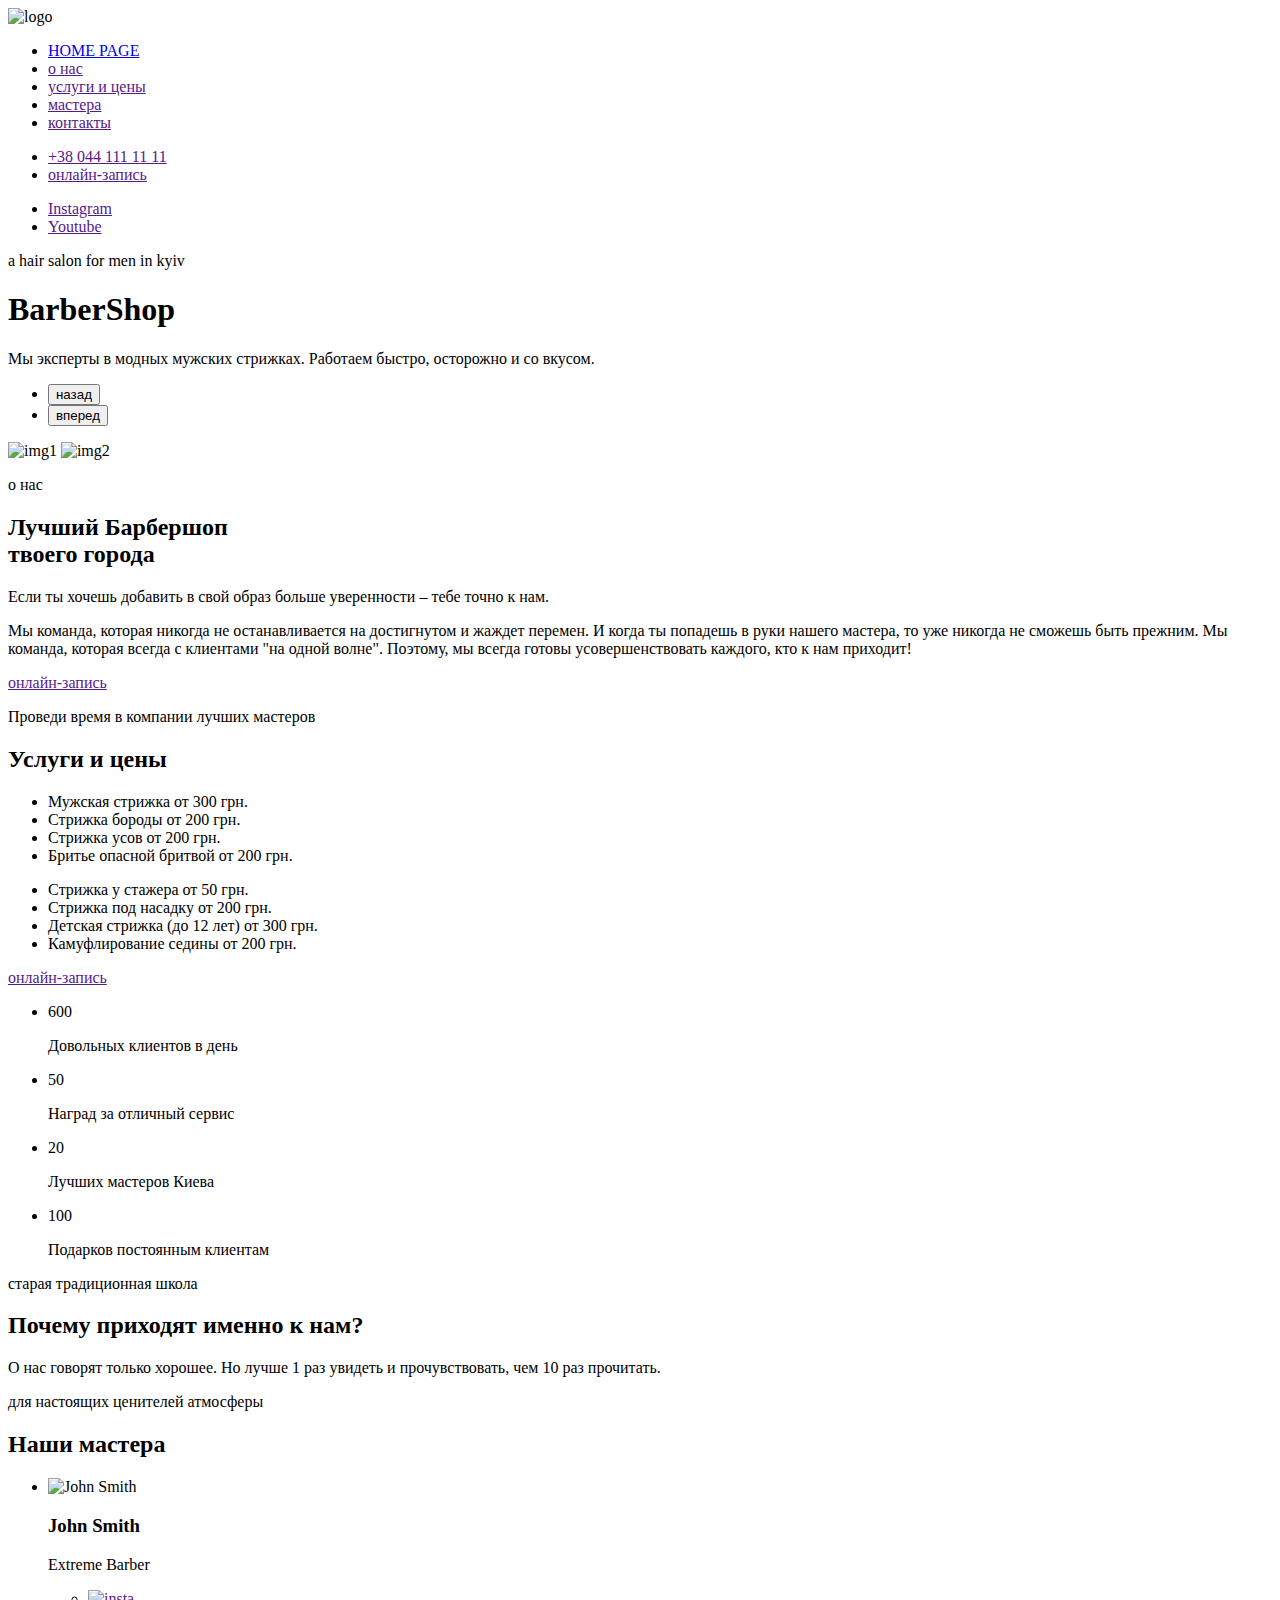
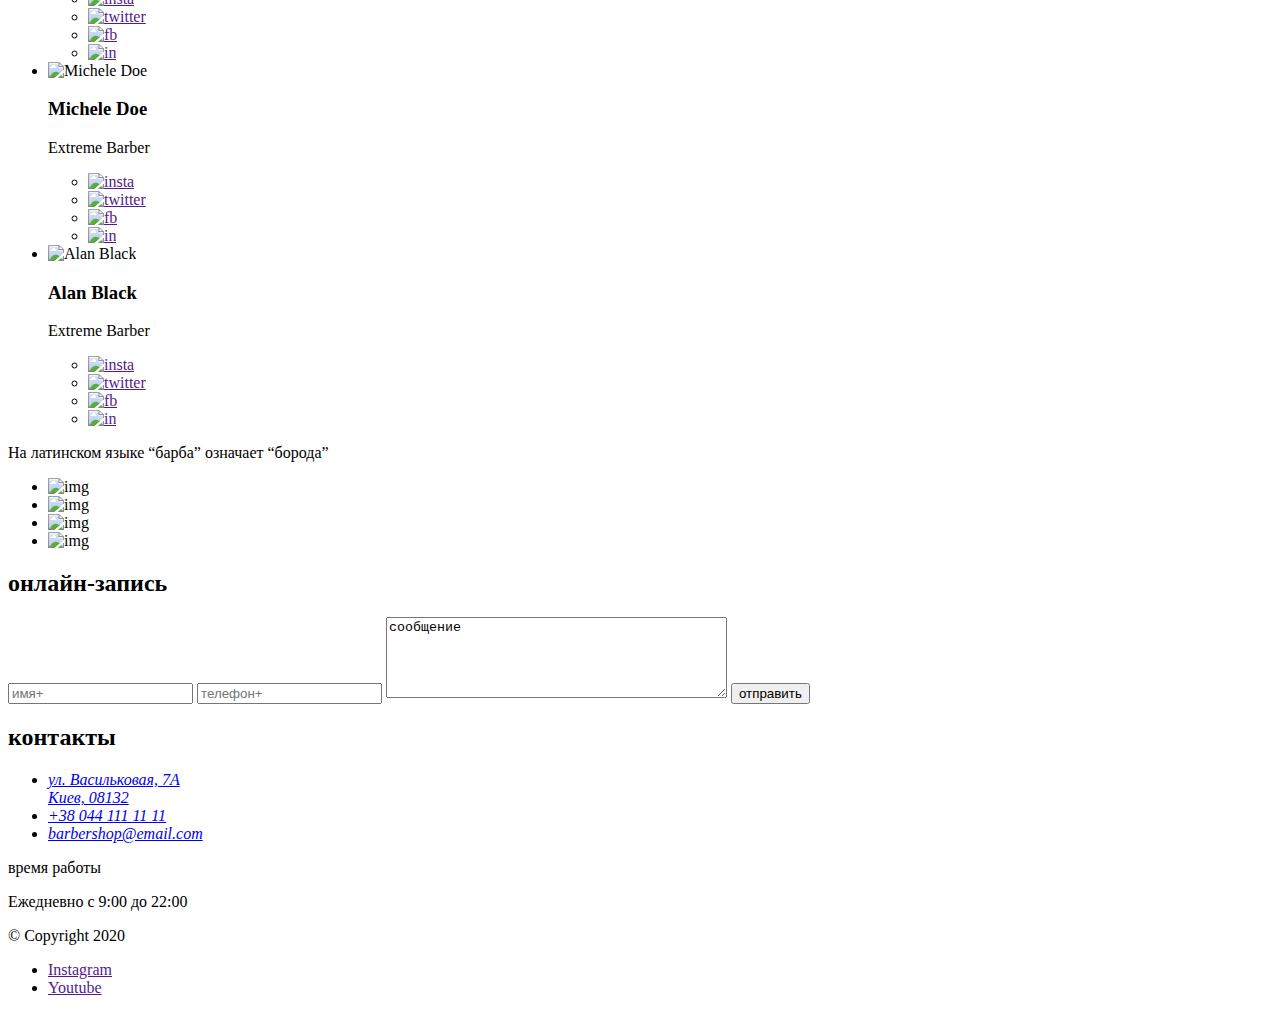
==== mod-7/dom.html @ b11c3a39 "structure for lesson mod-7" ====
<!DOCTYPE html>
<html lang="ru">
<head>
  <meta charset="UTF-8">
  <meta name="viewport" content="width=device-width, initial-scale=1.0">
  <title>lesson-2</title>
</head>
<body>
  <header>
    <nav>
      <a><img src="./images/Logo.svg" alt="logo"></a>
      <ul>
        <li><a href="../index.html">HOME PAGE</a></li>
        <li><a href="">о нас</a></li>
        <li><a href="">услуги и цены</a></li>
        <li><a href="">мастера</a></li>
        <li><a href="">контакты</a></li>
      </ul>
      <ul>
        <li><a href="">+38 044 111 11 11</a></li>
        <li><a href="">онлайн-запись</a></li>
      </ul>
    </nav>
  </header>
  <main>
    <section>
      <ul>
        <li><a href="">Instagram</a></li>
        <li><a href="">Youtube</a></li>
      </ul>
      <div>
        <p>a hair salon for men in kyiv</p>
        <h1>BarberShop</h1>
        <p>Мы эксперты в модных мужских стрижках. Работаем быстро, осторожно и со вкусом.</p>
      </div>
      <ul>
        <li><button>назад</button></li>
        <li><button>вперед</button></li>
      </ul>
    </section>
    <section>
      <div>
        <img src="#" alt="img1">
        <img src="#" alt="img2">
      </div>
      <div>
        <p>о нас</p>
        <h2>Лучший Барбершоп<br/>
          твоего города</h2>
        <p>Если ты хочешь добавить в свой образ больше уверенности – тебе точно к нам.</p>
        <p>Мы команда, которая никогда не останавливается на достигнутом
          и жаждет перемен. И когда ты попадешь в руки нашего мастера,
          то уже никогда не сможешь быть прежним. Мы команда, которая всегда с клиентами "на одной волне". Поэтому, мы всегда готовы усовершенствовать каждого, кто к нам приходит!</p>
        <a href="">онлайн-запись</a>
      </div>
    </section>
    <section>
      <p>Проведи время в компании лучших мастеров</p>
      <h2>Услуги и цены</h2>
      <ul>
        <li><span>Мужская стрижка</span><span> от 300 грн.</span></li>
        <li><span>Стрижка бороды</span><span> от 200 грн.</span></li>
        <li><span>Стрижка усов</span><span> от 200 грн.</span></li>
        <li><span>Бритье опасной бритвой</span><span> от 200 грн.</span></li>
      </ul>
      <ul>
        <li><span>Cтрижка у стажера</span><span> от 50 грн.</span></li>
        <li><span>Стрижка под насадку</span><span> от 200 грн.</span></li>
        <li><span>Детская стрижка (до 12 лет)</span><span> от 300 грн.</span></li>
        <li><span>Камуфлирование седины</span><span> от 200 грн.</span></li>
      </ul>
      <a href="">онлайн-запись</a>
    </section>
    <section>
      <ul>
        <li>
          <p>600</p>
          <p>Довольных клиентов в день</p>
        </li>
        <li>
          <p>50</p>
          <p>Наград за отличный сервис </p>
        </li>
        <li>
          <p>20</p>
          <p>Лучших мастеров Киева </p>
        </li>
        <li>
          <p>100</p>
          <p>Подарков постоянным клиентам</p>
        </li>
      </ul>
      <div>
        <p>старая традиционная школа</p>
        <h2>Почему приходят именно к нам?</h2>
        <p>О нас говорят только хорошее. Но лучше 1 раз увидеть и прочувствовать, чем 10 раз прочитать. </p>
      </div>
    </section>
    <section>
      <p>для настоящих ценителей атмосферы</p>
      <h2>Наши мастера</h2>
      <ul>
        <li>
          <img src="#" alt="John Smith">
          <div>
            <h3>John Smith</h3>
            <p>Extreme Barber</p>
            <ul>
              <li><a href=""><img src="" alt="insta"></a></li>
              <li><a href=""><img src="" alt="twitter"></a></li>
              <li><a href=""><img src="" alt="fb"></a></li>
              <li><a href=""><img src="" alt="in"></a></li>
            </ul>
          </div>
        </li>
        <li>
          <img src="#" alt="Michele Doe">
          <div>
            <h3>Michele Doe</h3>
            <p>Extreme Barber</p>
            <ul>
              <li><a href=""><img src="#" alt="insta"></a></li>
              <li><a href=""><img src="#" alt="twitter"></a></li>
              <li><a href=""><img src="#" alt="fb"></a></li>
              <li><a href=""><img src="#" alt="in"></a></li>
            </ul>
          </div>
        </li>
        <li>
          <img src="#" alt="Alan Black">
          <div>
            <h3>Alan Black</h3>
            <p>Extreme Barber</p>
            <ul>
              <li><a href=""><img src="#" alt="insta"></a></li>
              <li><a href=""><img src="#" alt="twitter"></a></li>
              <li><a href=""><img src="#" alt="fb"></a></li>
              <li><a href=""><img src="#" alt="in"></a></li>
            </ul>
          </div>
        </li>
      </ul>
    </section>
    <section>
      <!-- <h2></h2> -->
      <p>На латинском языке “барба” означает “борода”</p>
      <ul>
        <li><img src="#" alt="img"></li>
        <li><img src="#" alt="img"></li>
        <li><img src="#" alt="img"></li>
        <li><img src="#" alt="img"></li>
      </ul>
    </section>
  </main>
  <footer>
    <div>
      <form action="mailto:hrevtsova@yahoo.com">
        <h2>онлайн-запись</h2>
        <input type="text" placeholder="имя+">
        <input type="text" placeholder="телефон+">
        <textarea name="message" id="message" cols="40" rows="5">сообщение</textarea>
        <!-- <button type="submit">отправить</button> -->
        <input type="button" value="отправить">
      </form>
      <div>
        <h2>контакты</h2>
        <address>
          <ul>
            <li><a href="#">ул. Васильковая, 7А<br/>
              Киев, 08132</a></li>
            <li><a href="#">+38 044 111 11 11</a></li>
            <li><a href="#">barbershop@email.com</a></li>
          </ul>
        </address>
        <p>время работы</p>
        <p>Ежедневно с 9:00 до 22:00</p>
      </div>
    </div>
    <div>
      <p>&copy; Copyright 2020</p>
      <ul>
        <li><a href="">Instagram</a></li>
        <li><a href="">Youtube</a></li>
      </ul>
    </div>
  </footer>

  <script src="./dom.js" type="module"></script>
</body>
</html>
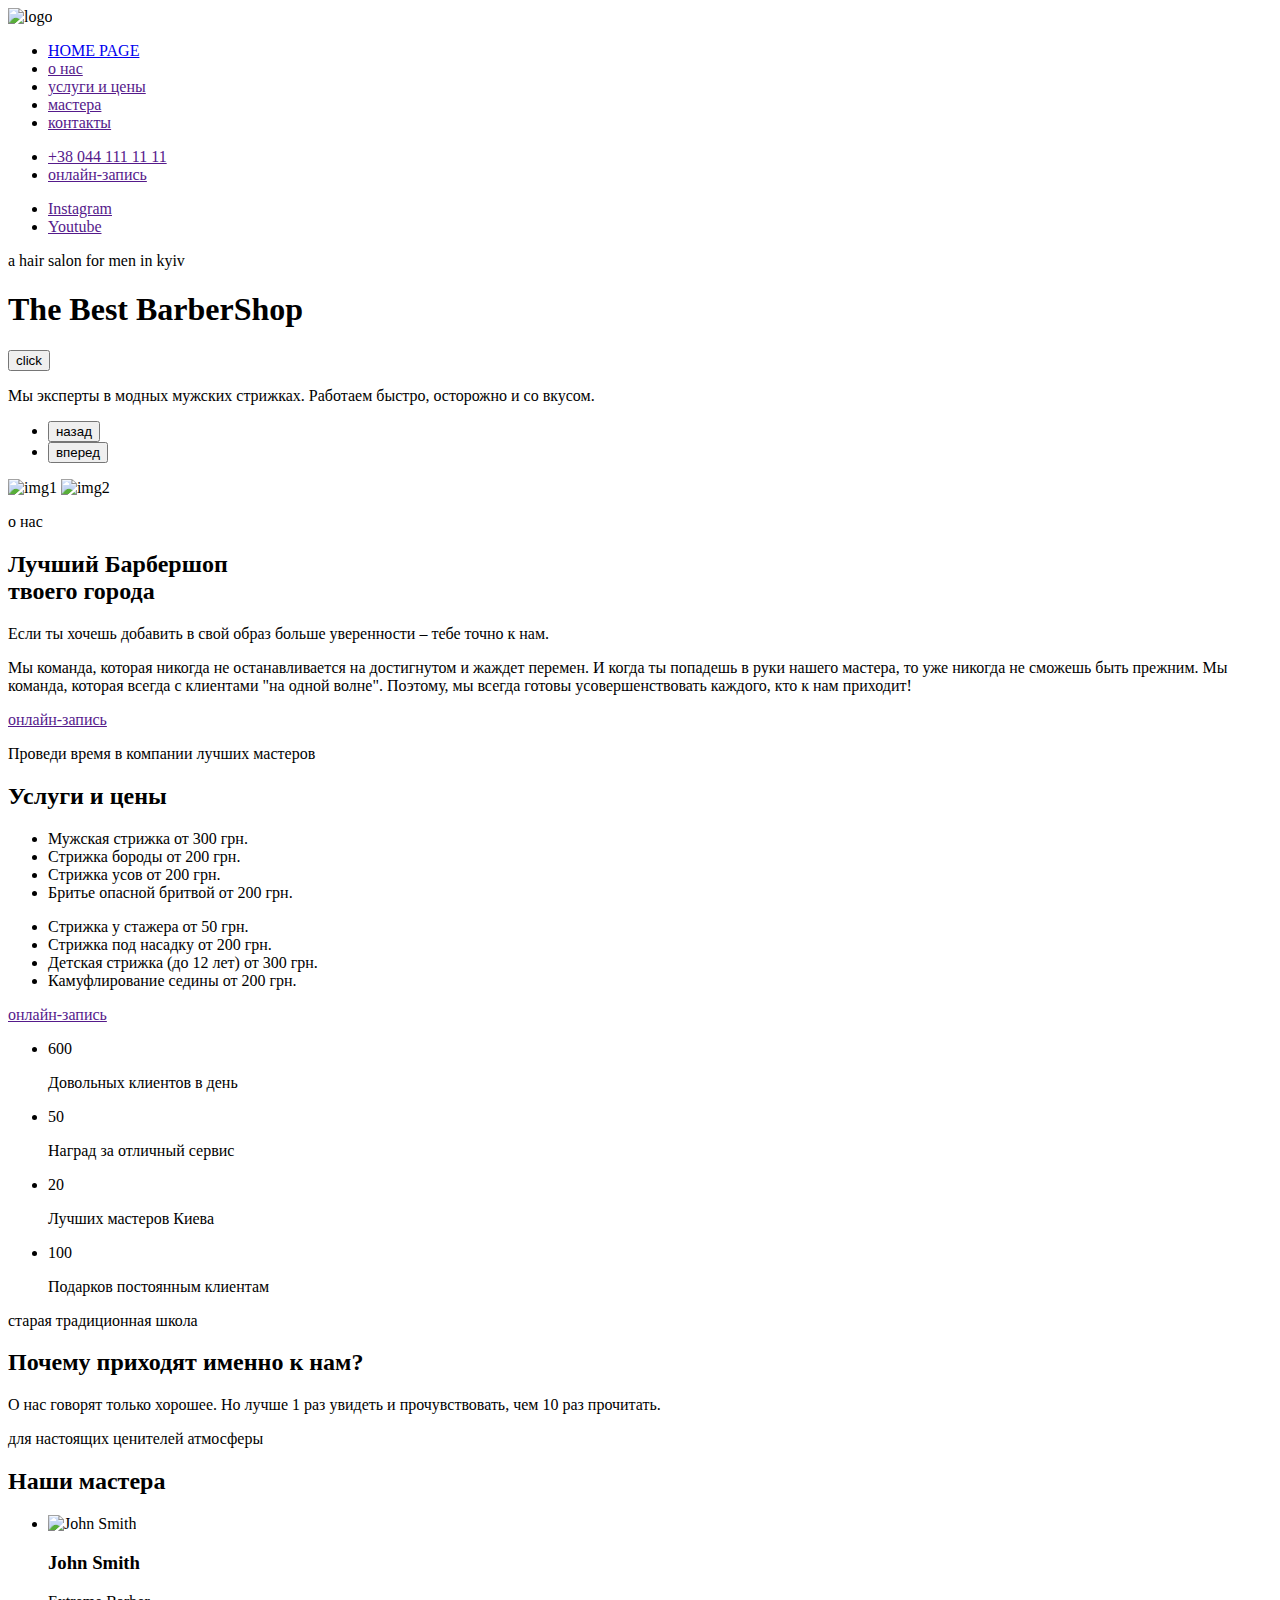
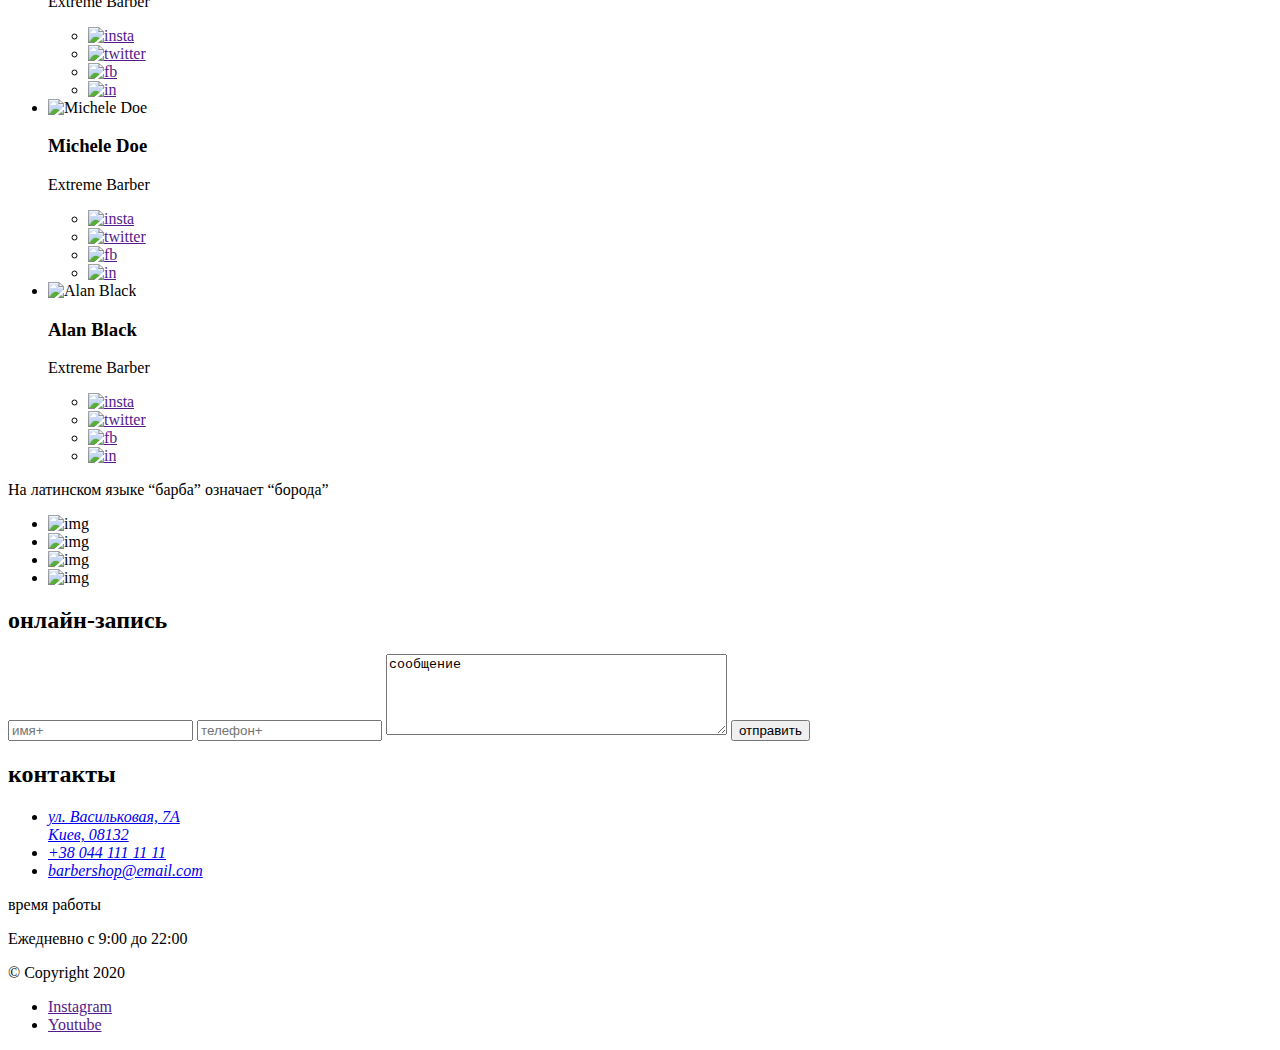
==== commit c866aca0: "module - 7 part 1 added DOM-elements" ====
--- a/mod-7/dom.html
+++ b/mod-7/dom.html
@@ -8,13 +8,13 @@
 <body>
   <header>
     <nav>
-      <a><img src="./images/Logo.svg" alt="logo"></a>
-      <ul>
-        <li><a href="../index.html">HOME PAGE</a></li>
-        <li><a href="">о нас</a></li>
-        <li><a href="">услуги и цены</a></li>
-        <li><a href="">мастера</a></li>
-        <li><a href="">контакты</a></li>
+      <a><img id="myId" data-source="my data attribute" data-msp="my map" src="#" alt="logo" class="myLogo logo"></a>
+      <ul class="navList">
+        <li class="navList-item"><a href="../index.html">HOME PAGE</a></li>
+        <li class="navList-item"><a href="">о нас</a></li>
+        <li class="navList-item"><a href="">услуги и цены</a></li>
+        <li class="navList-item"><a href="">мастера</a></li>
+        <li class="navList-item"><a href="">контакты</a></li>
       </ul>
       <ul>
         <li><a href="">+38 044 111 11 11</a></li>
@@ -28,9 +28,9 @@
         <li><a href="">Instagram</a></li>
         <li><a href="">Youtube</a></li>
       </ul>
-      <div>
+      <div id="titleWrapper">
         <p>a hair salon for men in kyiv</p>
-        <h1>BarberShop</h1>
+        <h1 id="mainTitle">BarberShop</h1>
         <p>Мы эксперты в модных мужских стрижках. Работаем быстро, осторожно и со вкусом.</p>
       </div>
       <ul>
